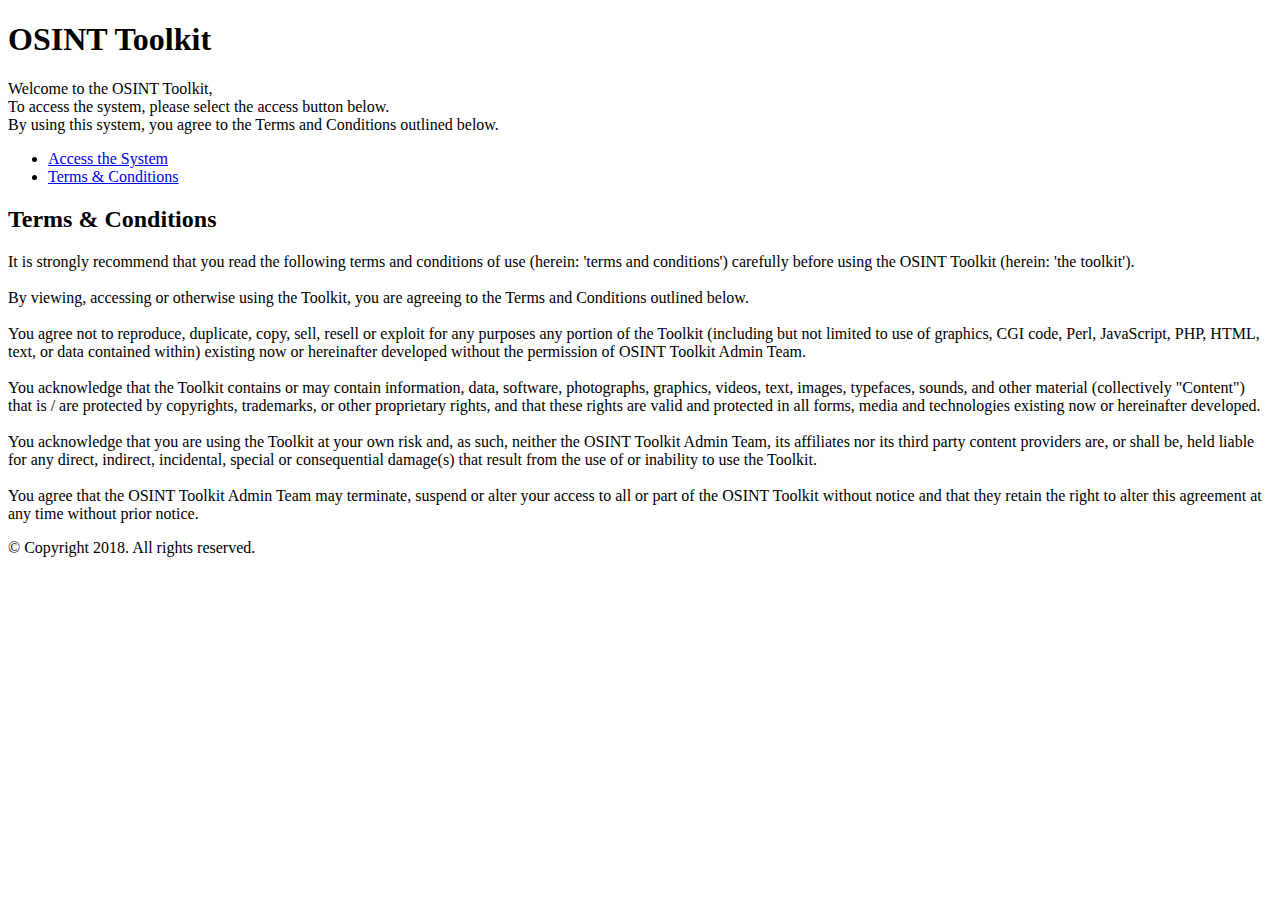
==== index.html @ cb39ddc0 "Update index.html" ====
<!DOCTYPE HTML>
<html>
<head>
<title>OSINT Toolkit V2.1</title>
<meta charset="UTF-8">
<meta name="viewport" content="width=device-width, initial-scale=1, user-scalable=no" />
<link rel="stylesheet" href="assets/css/main.css" />
<noscript><meta http-equiv="refresh" content="0; url=OSINTToolkit.github.io" /></noscript>
</head>
<body>

<!-- Wrapper -->
<div id="wrapper">

<!-- Header -->
<header id="header">

<div class="content">
<div class="inner">
<h1>OSINT Toolkit</h1>
<p>Welcome to the OSINT Toolkit, <br />
To access the system, please select the access button below.<br />
By using this system, you agree to the Terms and Conditions outlined below.</p>
</div>
</div>
<nav>
<ul>
<li><a href="https://apollocms.github.io/1/">Access the System</a></li>
<li><a href="#TCS">Terms & Conditions</a></li>
</ul>
</nav>
</header>

<!-- Main -->
<div id="main">

<!-- About -->
<article id="TCS">
<h2 class="major">Terms & Conditions</h2>

<p>It is strongly recommend that you read the following terms and conditions of use (herein: 'terms and conditions') carefully before using the OSINT Toolkit (herein: 'the toolkit').<br /><br />

By viewing, accessing or otherwise using the Toolkit, you are agreeing to the Terms and Conditions outlined below.<br /><br />

You agree not to reproduce, duplicate, copy, sell, resell or exploit for any purposes any portion of the Toolkit (including but not limited to use of graphics, CGI code, Perl, JavaScript, PHP, HTML, text, or data contained within) existing now or hereinafter developed without the permission of OSINT Toolkit Admin Team. <br /><br />

You acknowledge that the Toolkit contains or may contain information, data, software, photographs, graphics, videos, text, images, typefaces, sounds, and other material (collectively "Content") that is / are protected by copyrights, trademarks, or other proprietary rights, and that these rights are valid and protected in all forms, media and technologies existing now or hereinafter developed. <br /><br />

You acknowledge that you are using the Toolkit at your own risk and, as such, neither the OSINT Toolkit Admin Team, its affiliates nor its third party content providers are, or shall be, held liable for any direct, indirect, incidental, special or consequential damage(s) that result from the use of or inability to use the Toolkit. <br /><br />

You agree that the OSINT Toolkit Admin Team may terminate, suspend or alter your access to all or part of the OSINT Toolkit without notice and that they retain the right to alter this agreement at any time without prior notice.</p>

</article>

</div>

<!-- Footer -->
<footer id="footer">
<p class="copyright">&copy; Copyright 2018. All rights reserved.</p>
</footer>

</div>

<!-- BG -->
<div id="bg"></div>

<!-- Scripts -->
<script src="assets/js/jquery.min.js"></script>
<script src="assets/js/skel.min.js"></script>
<script src="assets/js/util.js"></script>
<script src="assets/js/main.js"></script>
 
</body>
</html>
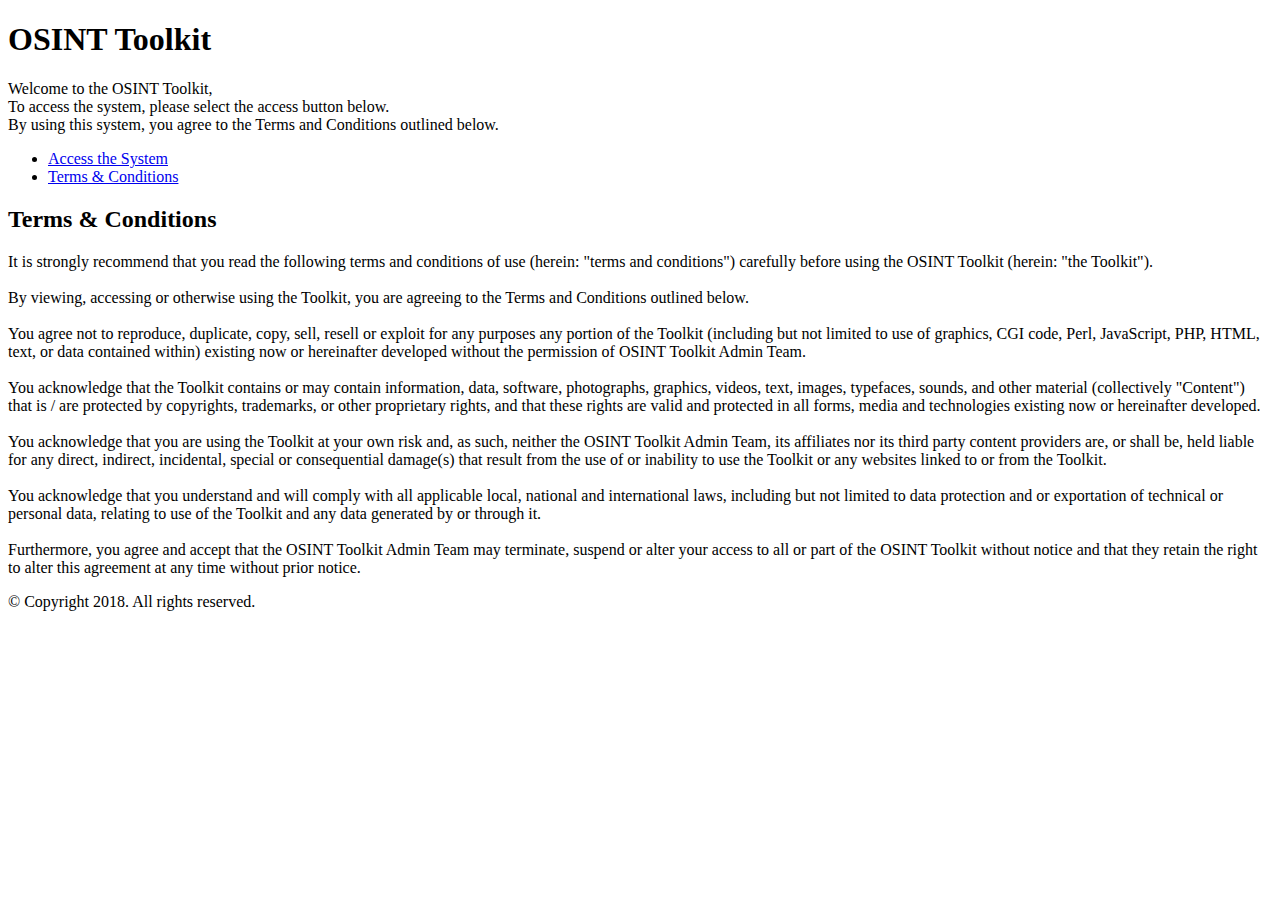
==== commit 96389e4a: "Update index.html" ====
--- a/index.html
+++ b/index.html
@@ -25,7 +25,7 @@
 </div>
 <nav>
 <ul>
-<li><a href="https://apollocms.github.io/1/">Access the System</a></li>
+<li><a href="https://apollocms.github.io/1/index1.html">Access the System</a></li>
 <li><a href="#TCS">Terms & Conditions</a></li>
 </ul>
 </nav>
@@ -38,7 +38,7 @@
 <article id="TCS">
 <h2 class="major">Terms & Conditions</h2>
 
-<p>It is strongly recommend that you read the following terms and conditions of use (herein: 'terms and conditions') carefully before using the OSINT Toolkit (herein: 'the toolkit').<br /><br />
+<p>It is strongly recommend that you read the following terms and conditions of use (herein: "terms and conditions") carefully before using the OSINT Toolkit (herein: "the Toolkit").<br /><br />
 
 By viewing, accessing or otherwise using the Toolkit, you are agreeing to the Terms and Conditions outlined below.<br /><br />
 
@@ -46,9 +46,11 @@
 
 You acknowledge that the Toolkit contains or may contain information, data, software, photographs, graphics, videos, text, images, typefaces, sounds, and other material (collectively "Content") that is / are protected by copyrights, trademarks, or other proprietary rights, and that these rights are valid and protected in all forms, media and technologies existing now or hereinafter developed. <br /><br />
 
-You acknowledge that you are using the Toolkit at your own risk and, as such, neither the OSINT Toolkit Admin Team, its affiliates nor its third party content providers are, or shall be, held liable for any direct, indirect, incidental, special or consequential damage(s) that result from the use of or inability to use the Toolkit. <br /><br />
-
-You agree that the OSINT Toolkit Admin Team may terminate, suspend or alter your access to all or part of the OSINT Toolkit without notice and that they retain the right to alter this agreement at any time without prior notice.</p>
+You acknowledge that you are using the Toolkit at your own risk and, as such, neither the OSINT Toolkit Admin Team, its affiliates nor its third party content providers are, or shall be, held liable for any direct, indirect, incidental, special or consequential damage(s) that result from the use of or inability to use the Toolkit or any websites linked to or from the Toolkit.<br /><br />
+ 
+You acknowledge that you understand and will comply with all applicable local, national and international laws, including but not limited to data protection and or exportation of technical or personal data, relating to use of the Toolkit and any data generated by or through it. <br /><br />
+ 
+Furthermore, you agree and accept that the OSINT Toolkit Admin Team may terminate, suspend or alter your access to all or part of the OSINT Toolkit without notice and that they retain the right to alter this agreement at any time without prior notice.</p>
 
 </article>
 
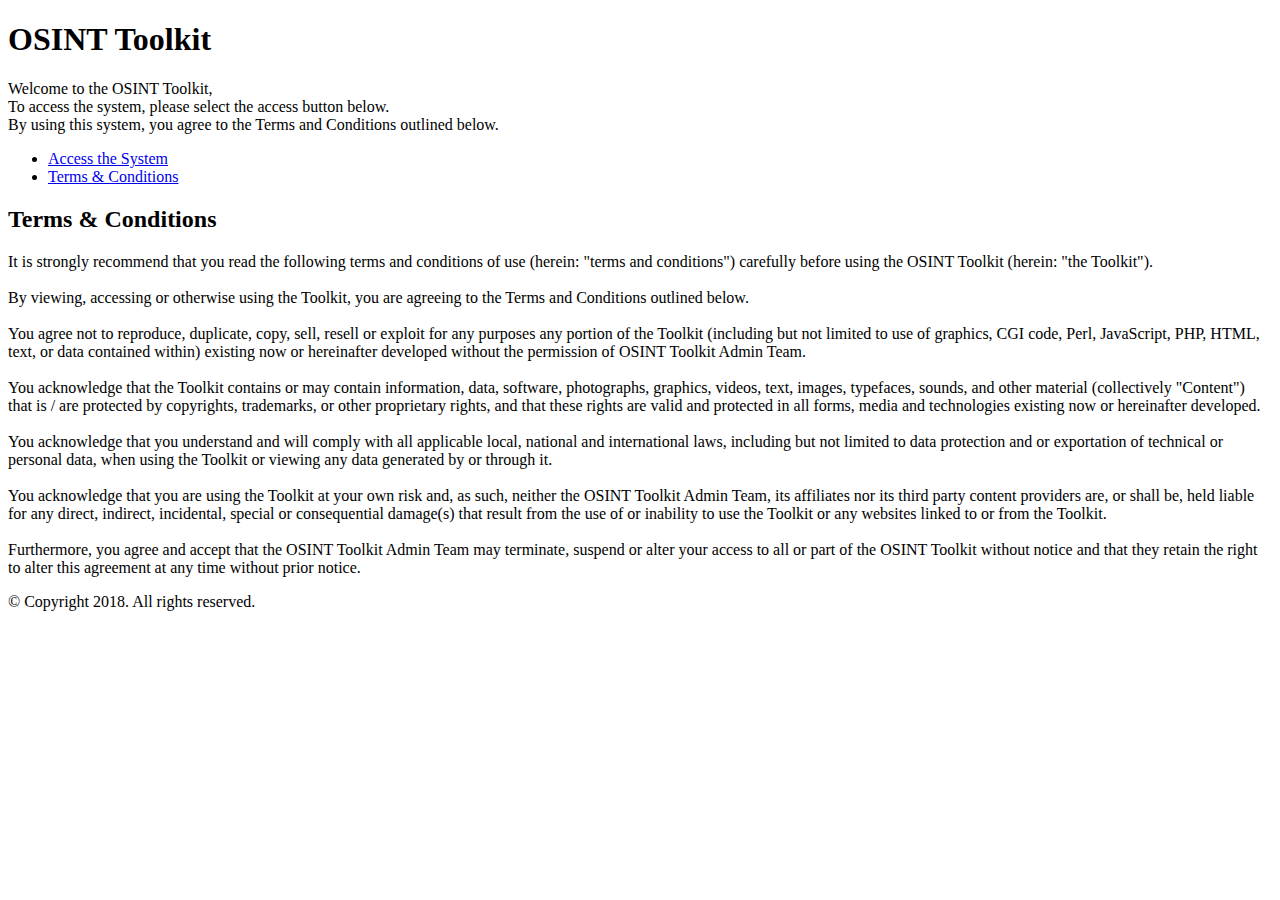
==== commit e3c26462: "Update index.html" ====
--- a/index.html
+++ b/index.html
@@ -46,9 +46,9 @@
 
 You acknowledge that the Toolkit contains or may contain information, data, software, photographs, graphics, videos, text, images, typefaces, sounds, and other material (collectively "Content") that is / are protected by copyrights, trademarks, or other proprietary rights, and that these rights are valid and protected in all forms, media and technologies existing now or hereinafter developed. <br /><br />
 
+You acknowledge that you understand and will comply with all applicable local, national and international laws, including but not limited to data protection and or exportation of technical or personal data, when using the Toolkit or viewing any data generated by or through it. <br /><br />
+ 
 You acknowledge that you are using the Toolkit at your own risk and, as such, neither the OSINT Toolkit Admin Team, its affiliates nor its third party content providers are, or shall be, held liable for any direct, indirect, incidental, special or consequential damage(s) that result from the use of or inability to use the Toolkit or any websites linked to or from the Toolkit.<br /><br />
- 
-You acknowledge that you understand and will comply with all applicable local, national and international laws, including but not limited to data protection and or exportation of technical or personal data, relating to use of the Toolkit and any data generated by or through it. <br /><br />
  
 Furthermore, you agree and accept that the OSINT Toolkit Admin Team may terminate, suspend or alter your access to all or part of the OSINT Toolkit without notice and that they retain the right to alter this agreement at any time without prior notice.</p>
 
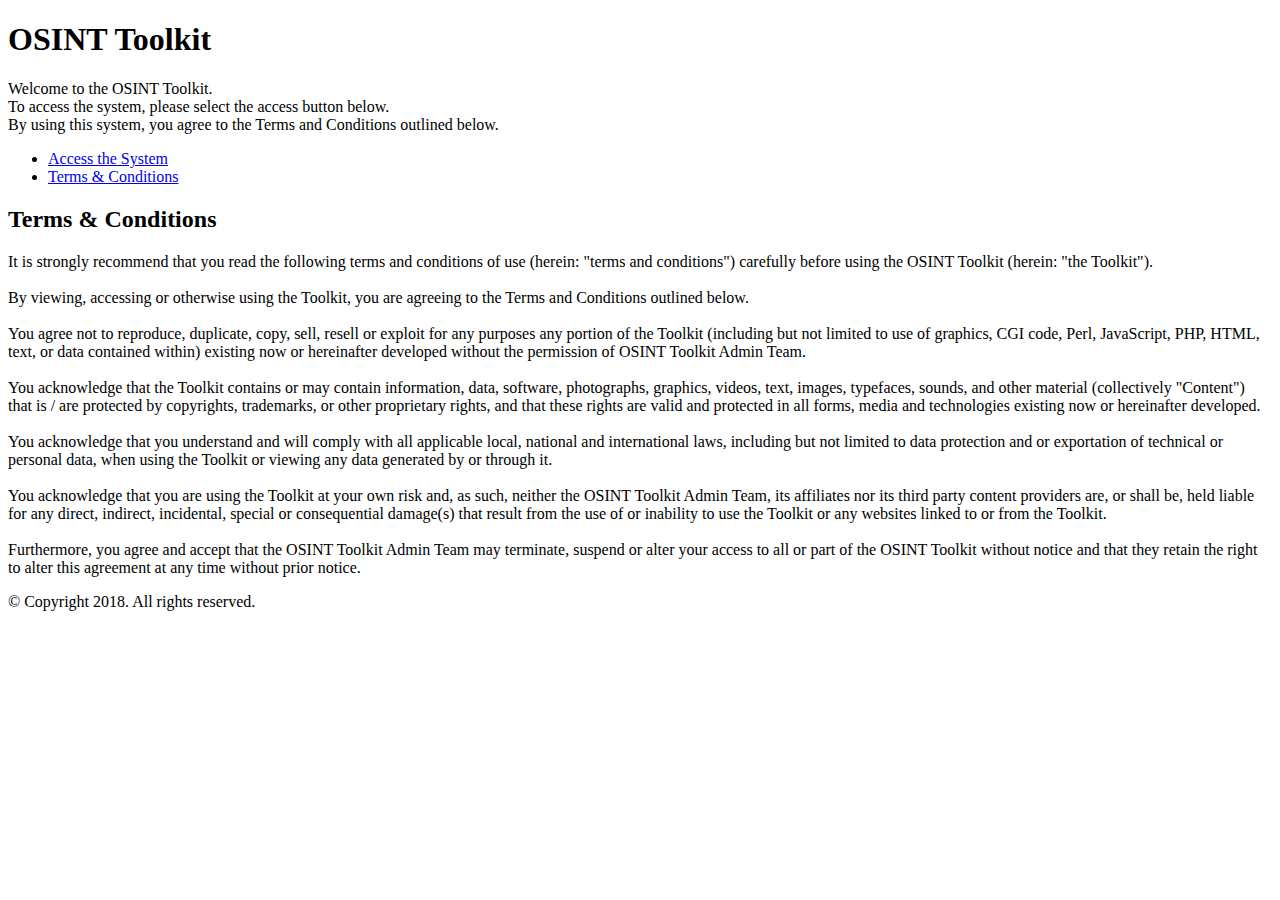
==== commit 3bfd9627: "Update index.html" ====
--- a/index.html
+++ b/index.html
@@ -6,6 +6,13 @@
 <meta name="viewport" content="width=device-width, initial-scale=1, user-scalable=no" />
 <link rel="stylesheet" href="assets/css/main.css" />
 <noscript><meta http-equiv="refresh" content="0; url=OSINTToolkit.github.io" /></noscript>
+<script async src="https://www.googletagmanager.com/gtag/js?id=UA-116667206-1"></script>
+<script>
+  window.dataLayer = window.dataLayer || [];
+  function gtag(){dataLayer.push(arguments);}
+  gtag('js', new Date());
+  gtag('config', 'UA-116667206-1');
+</script>
 </head>
 <body>
 
@@ -18,14 +25,14 @@
 <div class="content">
 <div class="inner">
 <h1>OSINT Toolkit</h1>
-<p>Welcome to the OSINT Toolkit, <br />
+<p>Welcome to the OSINT Toolkit.<br />
 To access the system, please select the access button below.<br />
 By using this system, you agree to the Terms and Conditions outlined below.</p>
 </div>
 </div>
 <nav>
 <ul>
-<li><a href="https://apollocms.github.io/1/index1.html">Access the System</a></li>
+<li><a href="https://osinttoolkit.github.io/index1.html">Access the System</a></li>
 <li><a href="#TCS">Terms & Conditions</a></li>
 </ul>
 </nav>
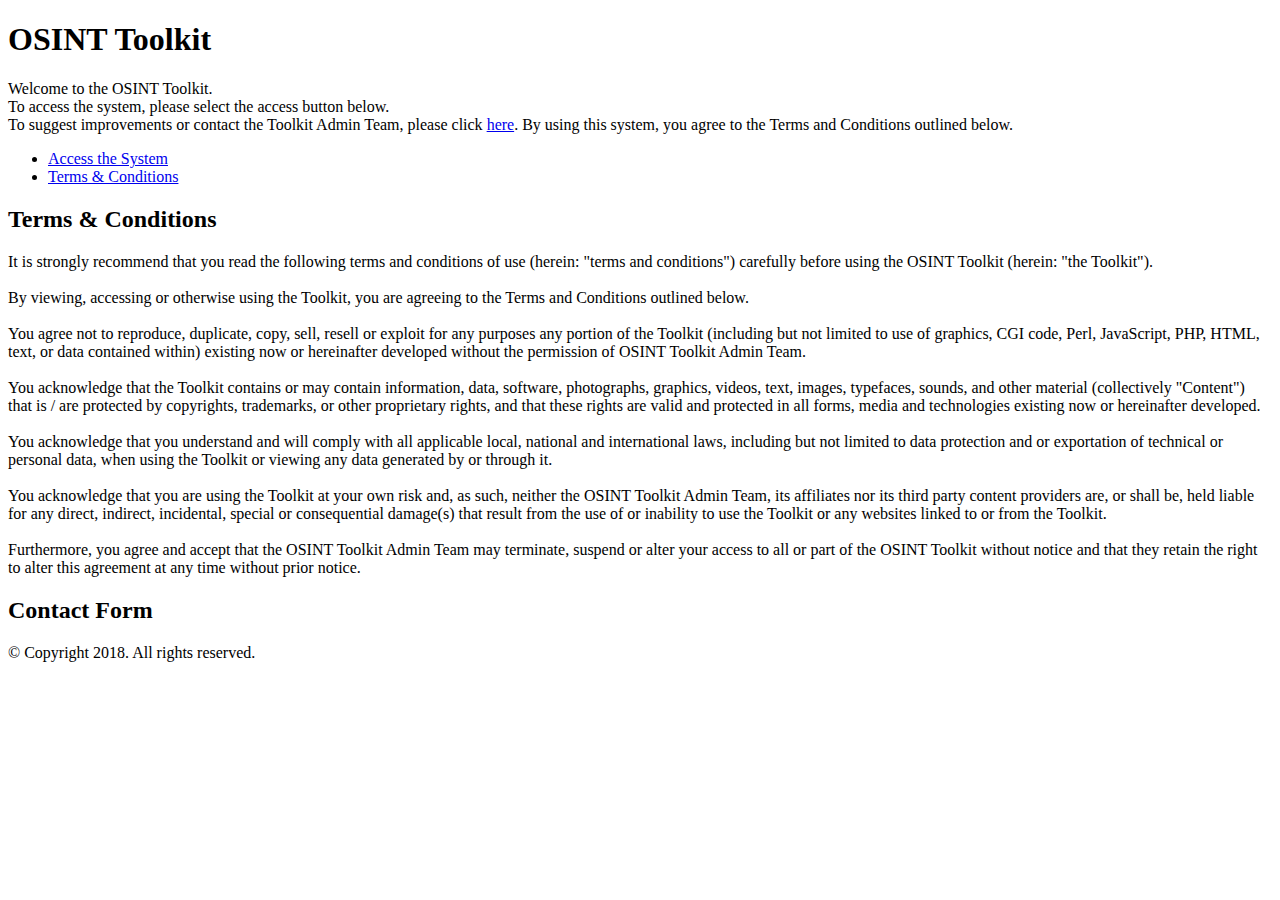
==== commit 58263a40: "Update index.html" ====
--- a/index.html
+++ b/index.html
@@ -27,6 +27,7 @@
 <h1>OSINT Toolkit</h1>
 <p>Welcome to the OSINT Toolkit.<br />
 To access the system, please select the access button below.<br />
+To suggest improvements or contact the Toolkit Admin Team, please click <a href="#Contact">here</a>.  
 By using this system, you agree to the Terms and Conditions outlined below.</p>
 </div>
 </div>
@@ -62,6 +63,19 @@
 </article>
 
 </div>
+  
+<!-- Main -->
+<div id="main">
+
+<!-- Contact -->
+<article id="Contact">
+<h2 class="major">Contact Form</h2>
+
+
+  
+</article>
+
+</div>  
 
 <!-- Footer -->
 <footer id="footer">
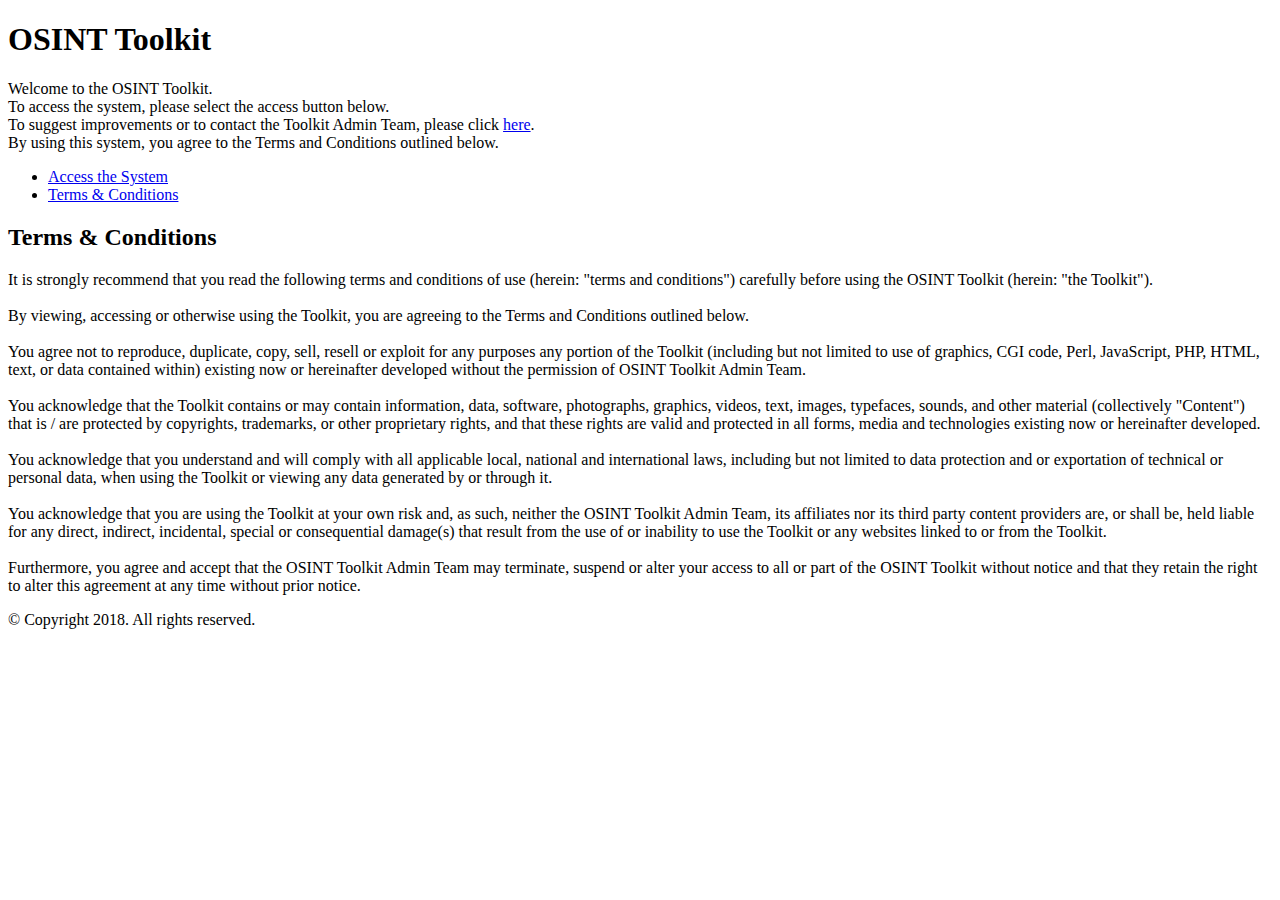
==== commit c61c640a: "Update index.html" ====
--- a/index.html
+++ b/index.html
@@ -27,7 +27,7 @@
 <h1>OSINT Toolkit</h1>
 <p>Welcome to the OSINT Toolkit.<br />
 To access the system, please select the access button below.<br />
-To suggest improvements or contact the Toolkit Admin Team, please click <a href="#Contact">here</a>.  
+To suggest improvements or to contact the Toolkit Admin Team, please click <a href="https://goo.gl/forms/AulahlwOYMKBCz562" target="_blank">here</a>. <br />
 By using this system, you agree to the Terms and Conditions outlined below.</p>
 </div>
 </div>
@@ -61,20 +61,7 @@
 Furthermore, you agree and accept that the OSINT Toolkit Admin Team may terminate, suspend or alter your access to all or part of the OSINT Toolkit without notice and that they retain the right to alter this agreement at any time without prior notice.</p>
 
 </article>
-
-</div>
-  
-<!-- Main -->
-<div id="main">
-
-<!-- Contact -->
-<article id="Contact">
-<h2 class="major">Contact Form</h2>
-
-
-  
-</article>
-
+ 
 </div>  
 
 <!-- Footer -->
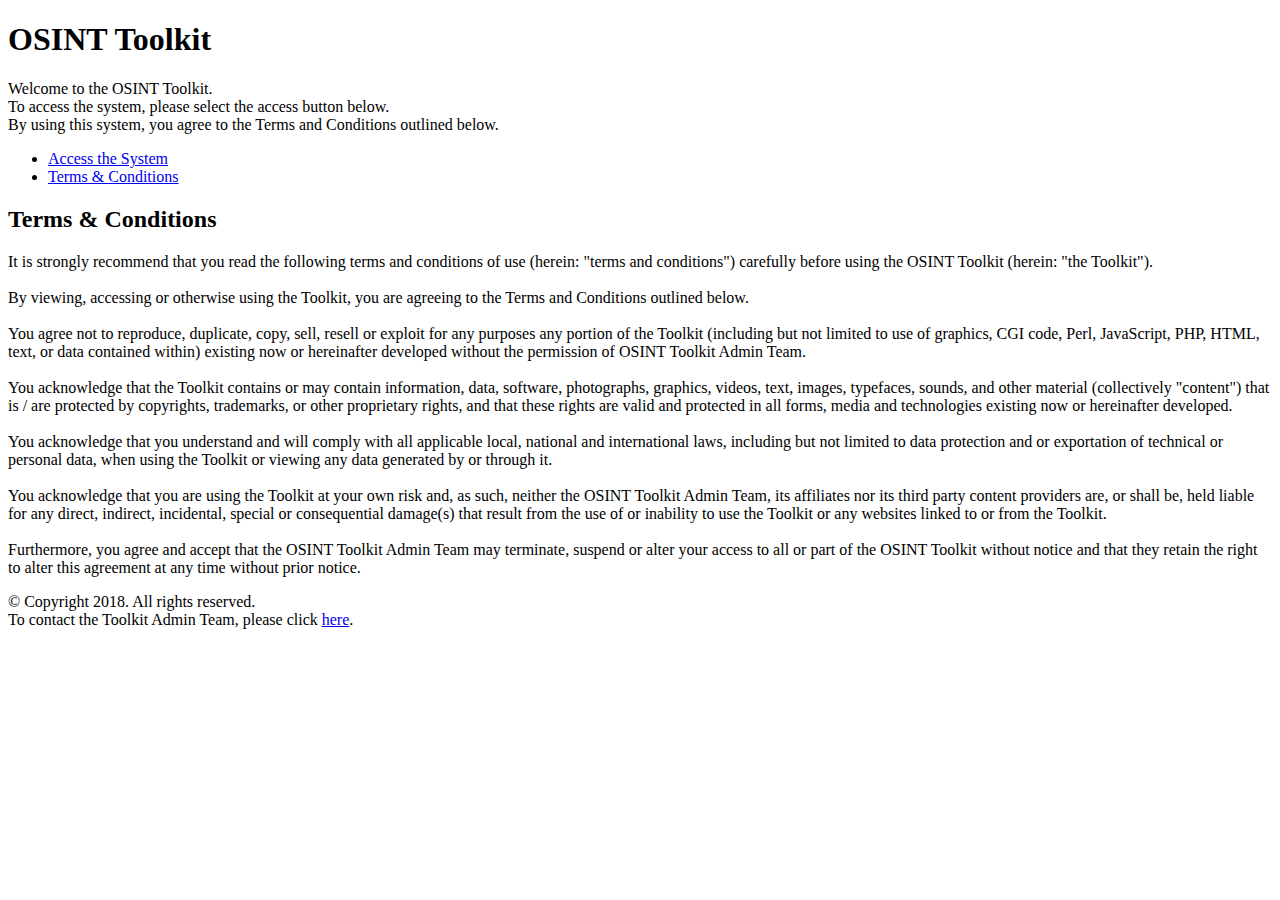
==== commit 37565083: "Update index.html" ====
--- a/index.html
+++ b/index.html
@@ -27,7 +27,6 @@
 <h1>OSINT Toolkit</h1>
 <p>Welcome to the OSINT Toolkit.<br />
 To access the system, please select the access button below.<br />
-To suggest improvements or to contact the Toolkit Admin Team, please click <a href="https://goo.gl/forms/AulahlwOYMKBCz562" target="_blank">here</a>. <br />
 By using this system, you agree to the Terms and Conditions outlined below.</p>
 </div>
 </div>
@@ -52,21 +51,22 @@
 
 You agree not to reproduce, duplicate, copy, sell, resell or exploit for any purposes any portion of the Toolkit (including but not limited to use of graphics, CGI code, Perl, JavaScript, PHP, HTML, text, or data contained within) existing now or hereinafter developed without the permission of OSINT Toolkit Admin Team. <br /><br />
 
-You acknowledge that the Toolkit contains or may contain information, data, software, photographs, graphics, videos, text, images, typefaces, sounds, and other material (collectively "Content") that is / are protected by copyrights, trademarks, or other proprietary rights, and that these rights are valid and protected in all forms, media and technologies existing now or hereinafter developed. <br /><br />
+You acknowledge that the Toolkit contains or may contain information, data, software, photographs, graphics, videos, text, images, typefaces, sounds, and other material (collectively "content") that is / are protected by copyrights, trademarks, or other proprietary rights, and that these rights are valid and protected in all forms, media and technologies existing now or hereinafter developed. <br /><br />
 
 You acknowledge that you understand and will comply with all applicable local, national and international laws, including but not limited to data protection and or exportation of technical or personal data, when using the Toolkit or viewing any data generated by or through it. <br /><br />
  
 You acknowledge that you are using the Toolkit at your own risk and, as such, neither the OSINT Toolkit Admin Team, its affiliates nor its third party content providers are, or shall be, held liable for any direct, indirect, incidental, special or consequential damage(s) that result from the use of or inability to use the Toolkit or any websites linked to or from the Toolkit.<br /><br />
  
-Furthermore, you agree and accept that the OSINT Toolkit Admin Team may terminate, suspend or alter your access to all or part of the OSINT Toolkit without notice and that they retain the right to alter this agreement at any time without prior notice.</p>
-
+Furthermore, you agree and accept that the OSINT Toolkit Admin Team may terminate, suspend or alter your access to all or part of the OSINT Toolkit without notice and that they retain the right to alter this agreement at any time without prior notice.</p>  
 </article>
  
 </div>  
 
 <!-- Footer -->
 <footer id="footer">
-<p class="copyright">&copy; Copyright 2018. All rights reserved.</p>
+<p class="copyright">
+&copy; Copyright 2018. All rights reserved.<br />
+To contact the Toolkit Admin Team, please click <a href="https://goo.gl/forms/AulahlwOYMKBCz562" target="_blank">here</a>.</p>
 </footer>
 
 </div>
